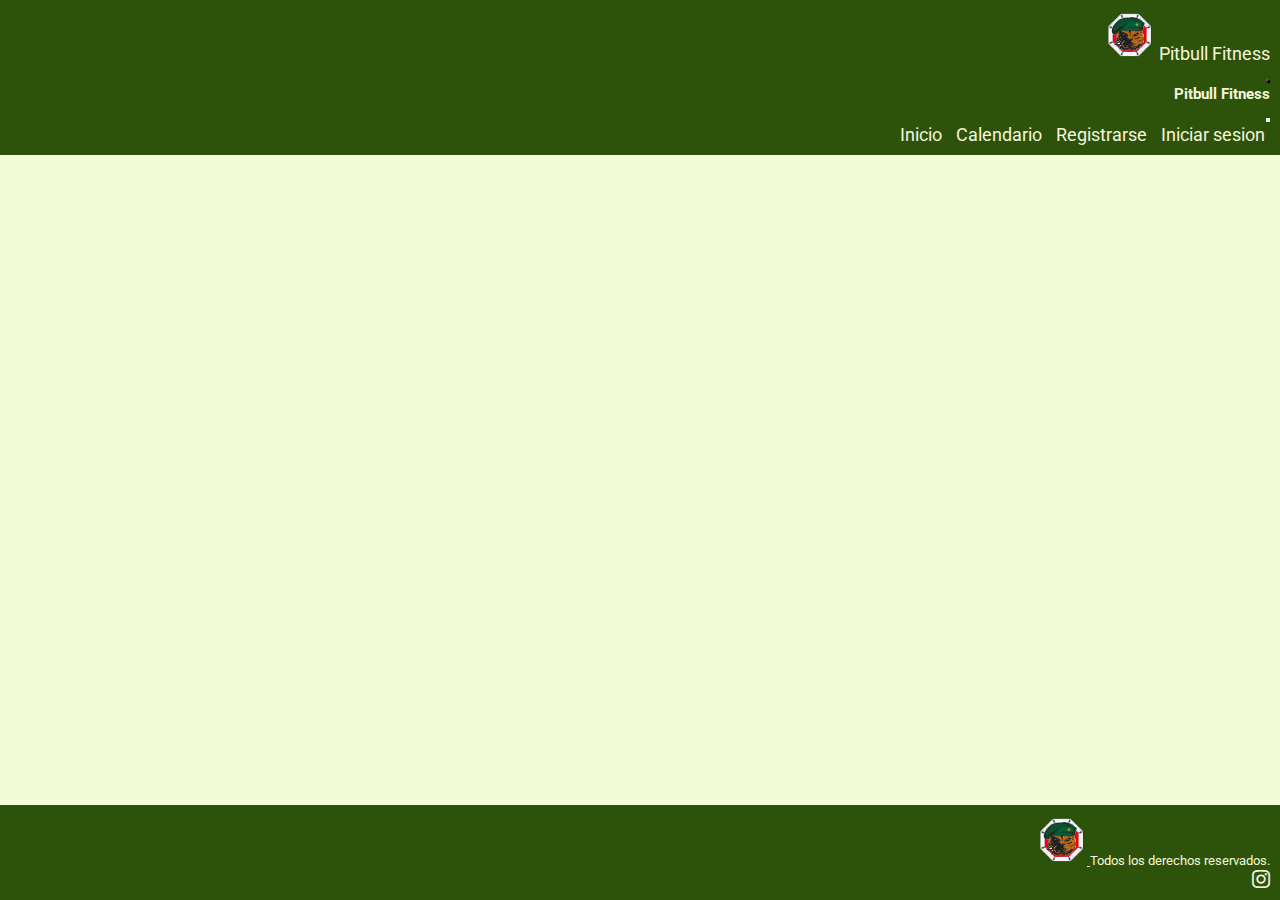
==== calendario.html @ 92b73635 "front listo" ====
<!DOCTYPE html>
<html lang="es">
<head>
    <meta charset="UTF-8">

    <meta name="viewport" content="width=device-width, initial-scale=1">

    <link rel="preconnect" href="https://fonts.googleapis.com">
    <link rel="preconnect" href="https://fonts.gstatic.com" crossorigin>
    <link href="https://fonts.googleapis.com/css2?family=Montserrat&family=Roboto&display=swap" rel="stylesheet">
    <link rel="stylesheet" href="https://cdn.jsdelivr.net/npm/bootstrap-icons@1.9.1/font/bootstrap-icons.css">


    
    <link href="https://cdn.jsdelivr.net/npm/bootstrap@5.2.1/dist/css/bootstrap.min.css" rel="stylesheet" integrity="sha384-iYQeCzEYFbKjA/T2uDLTpkwGzCiq6soy8tYaI1GyVh/UjpbCx/TYkiZhlZB6+fzT" crossorigin="anonymous">


    
    <link href="css/estilos.css" rel="stylesheet">

    <title>Pitbull Fitness</title>
</head>
<body>
    <!--NavBar-->
    <header>
        <nav class="navbar navbar-expand-lg ">
                <div class="container">
                    <div class="logo">
                    <img src="imagenes/LogoPitbull.png" width="50" alt="logo Pitbull" title="logo Pitbull">
                    <a class="text" href="index.html">Pitbull Fitness</a>
                </div>
              <button class="navbar-toggler" type="button" data-bs-toggle="offcanvas" data-bs-target="#offcanvasNavbar" aria-controls="offcanvasNavbar">
                <span class="navbar-toggler-icon"></span>
              </button>
              <div class="offcanvas offcanvas-end" tabindex="-1" id="offcanvasNavbar" aria-labelledby="offcanvasNavbarLabel">
                <div class="offcanvas-header">
                  <h5 class="offcanvas-title" id="offcanvasNavbarLabel">Pitbull Fitness</h5>
                  <button type="button" class="btn-close" data-bs-dismiss="offcanvas" aria-label="Close"></button>
                </div>
                <div class="offcanvas-body">
                  <ul class="navbar-nav justify-content-end flex-grow-1 pe-3">
                    <li class="nav-item">
                      <a class="nav-link" aria-current="page" href="index.html">Inicio</a>
                    </li>
                    <li class="nav-item">
                        <a  class="nav-link" href="calendario.html">Calendario</a>
                    </li>
                    <li class="nav-item">
                      <a class="nav-link" href="register.html">Registrarse</a>
                    </li>
                    <li class="nav-item">
                        <a class="nav-link" href="login.html">Iniciar sesion</a>
                    </li>
                  </ul>
                </div>
              </div>
            </div>
        </nav>
    </header>


    <!--Encabezado de la pag-->

    <!-- <div class="bg-imagen">

    </div> -->

    <!--Almanaque-->

    <section>

    </section>

    <!--Footer-->

    <footer class="d-flex flex-wrap justify-content-between align-items-center py-3">
      <div class="col-md-4 d-flex align-items-center logo">
        <a href="index.html" class="mb-3 me-2 mb-md-0 text-muted text-decoration-none lh-1">
            <img src="imagenes/LogoPitbull.png" width="50" alt="Logo pitbull" title=" Logo pitbull ">
        </a>
        <span class="mb-3 mb-md-0 text-muted"> Todos los derechos reservados.</span>
      </div>
  
      <ul class="nav col-md-4 justify-content-end list-unstyled d-flex">
        <!-- <li class="ms-3"><a class="text-muted" href="#"><i class="bi bi-facebook"></i></a></li> -->
            <li class="ms-3"><a class="text-muted" href="https://www.instagram.com/pitbullfitness649/"><i class="bi bi-instagram"></i> </a></li>
            <!-- <li class="ms-3"><a class="text-muted" href="#"><i class="bi bi-twitter"></i> </a></li> -->
            <!-- <li class="ms-3"><a class="text-muted" href="#"><i class="bi bi-whatsapp"></i> </a></li> -->
      </ul>
    </footer>


    <script src="https://cdn.jsdelivr.net/npm/bootstrap@5.2.1/dist/js/bootstrap.bundle.min.js" integrity="sha384-u1OknCvxWvY5kfmNBILK2hRnQC3Pr17a+RTT6rIHI7NnikvbZlHgTPOOmMi466C8" crossorigin="anonymous"></script>

    
</body>
</html>
---- css/estilos.css ----
/* Reset */
* {
  margin: 0;
  padding: 0;
  box-sizing: border-box;
}

/* General para la pag */
body {
  margin: 0;
  font-family: 'Montserrat', sans-serif;
  font-family: 'Roboto', sans-serif;
  font-size: large;
  background-color: #f3fad7;
  display: flex;
  flex-direction: column;
  min-height: 100vh;
}

body footer {
  display: block;
  width: 100%;
  float: left;
  text-align: right;
  box-sizing: border-box;
  padding: 10px;
  margin-top: auto;
  background-color: #2d530a;
}

body footer .text-muted {
  --bs-text-opacity: 1;
  font-size: small;
  color: beige !important;
}

body footer .border-top {
  border-top: 0px !important;
}

body footer .bi, body footer .bi-instagram {
  font-size: large;
}

/* NavBar */
header {
  background-color: #2d530a;
  font-size: large !important;
  padding: 10px;
  display: block;
  width: 100%;
  float: left;
  text-align: right;
  box-sizing: border-box;
}

header ul {
  position: relative;
  padding-top: 20px;
  text-align: right;
  display: inline;
}

header li {
  display: inline !important;
  flex-wrap: wrap;
  padding-top: 10px;
  padding-left: 5px;
  padding-right: 5px;
  text-align: center;
  transition: all 0.4s;
}

header a {
  text-decoration: none;
  color: beige;
}

header a:hover {
  color: #16c56e;
}

header .nav-item {
  flex-wrap: wrap;
  text-decoration: none;
  color: beige;
}

header .nav-link {
  display: inline;
  color: beige;
}

header .nav-link:hover {
  color: #16c56e;
}

header .dropdown-menu {
  --bs-dropdown-bg: $color !important;
}

header .offcanvas {
  background-color: #2d530a;
  color: beige;
}

header .navbar-toggler {
  background-color: beige;
  color: beige;
}

section .card {
  --bs-card-bg: $color-fondo;
  text-align: center;
}

section .botones {
  gap: 0.5rem !important;
  margin-right: auto !important;
  margin-left: auto !important;
  display: grid !important;
  width: 50%;
}

section table, section th, section tr, section td {
  border: none;
}
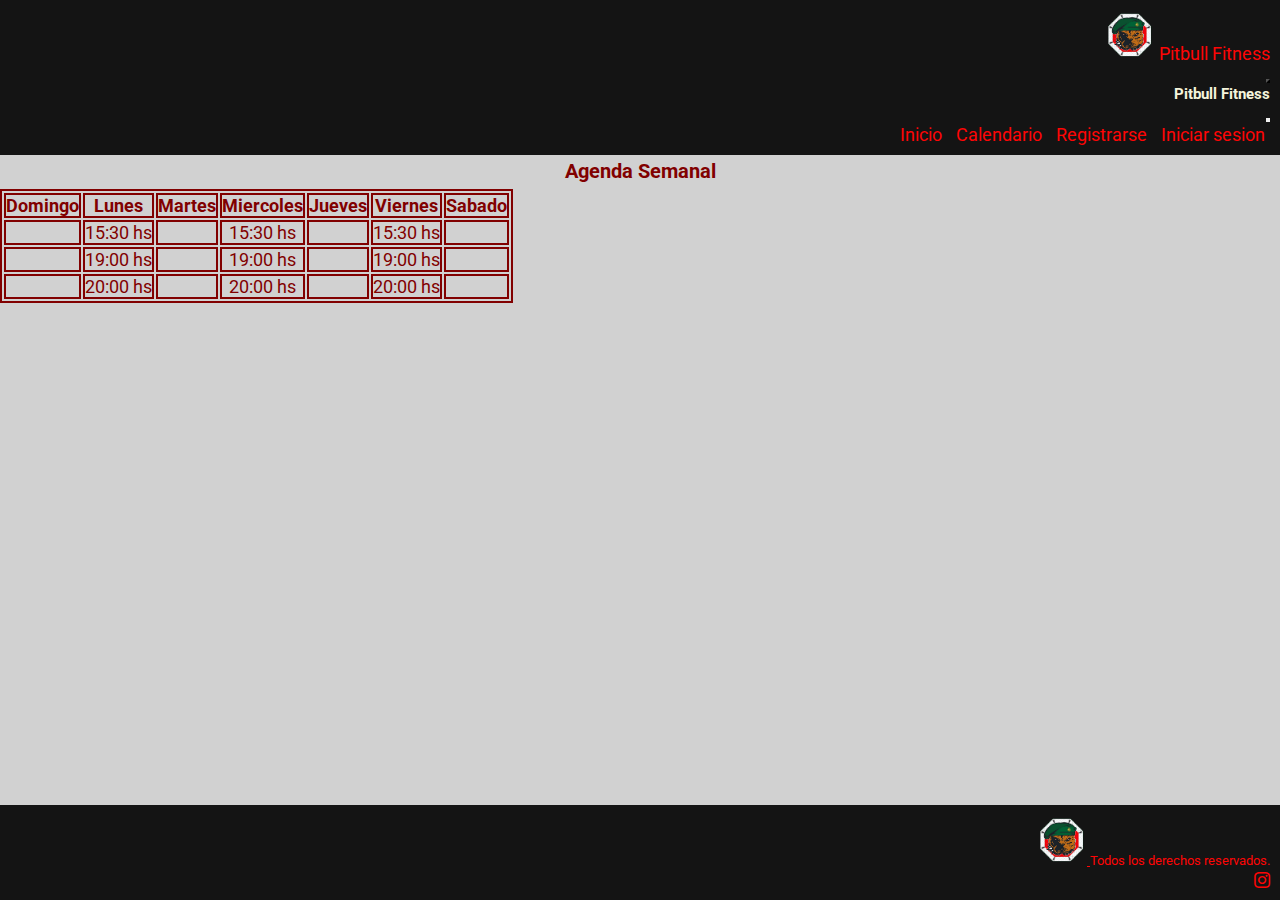
==== commit 744725dc: "cambio de color, logo y favicon" ====
--- a/calendario.html
+++ b/calendario.html
@@ -4,6 +4,11 @@
     <meta charset="UTF-8">
 
     <meta name="viewport" content="width=device-width, initial-scale=1">
+
+    <link rel="apple-touch-icon" sizes="180x180" href="/imagenes/favicon/apple-touch-icon.png">
+    <link rel="icon" type="image/png" sizes="32x32" href="/imagenes/favicon/favicon-32x32.png">
+    <link rel="icon" type="image/png" sizes="16x16" href="/imagenes/favicon/favicon-16x16.png">
+    <link rel="manifest" href="/imagenes/favicon/site.webmanifest">
 
     <link rel="preconnect" href="https://fonts.googleapis.com">
     <link rel="preconnect" href="https://fonts.gstatic.com" crossorigin>
@@ -68,6 +73,65 @@
     <!--Almanaque-->
 
     <section>
+      <div class="container">
+        <div class="row">
+          <div class="col-md-12">
+              <div class="table-responsive">
+                <table class="table users table-hover">
+      
+                    <h1> Agenda Semanal</h1> <!-- PONER MES CON PYTHON -->
+                    <thead>
+                        <tr>
+                          <th scope="col">Domingo</th>
+                          <th scope="col">Lunes</th>
+                          <th scope="col">Martes</th>
+                          <th scope="col">Miercoles</th>
+                          <th scope="col">Jueves</th>
+                          <th scope="col">Viernes</th>
+                          <th scope="col">Sabado</th>
+              
+                        </tr>
+                    </thead>
+                    <tbody>
+                        <tr>
+                          <th ></th>
+                          <td><a href="">15:30 hs</a></td>
+                          <td></td>
+                          <td><a href="">15:30 hs</a></td>
+                          <td></td>
+                          <td><a href="">15:30 hs</a></td>
+                          <td></td>
+
+                        </tr>
+                        <tr>
+                          <th></th>
+                          <td><a href="">19:00 hs</a></td>
+                          <td></td>
+                          <td><a href="">19:00 hs</a></td>
+                          <td></td>
+                          <td><a href="">19:00 hs</a></td>
+                          <td></td>
+
+                        </tr>
+                        <tr>
+                          <th></th>
+                          <td><a href="">20:00 hs</a></td>
+                          <td></td>
+                          <td><a href="">20:00 hs</a></td>
+                          <td></td>
+                          <td><a href="">20:00 hs</a></td>
+                          <td></td>
+
+                        </tr>
+                
+                    </tbody>
+                </table>
+              </div>
+          </div>
+        </div>
+      </div>
+          
+
 
     </section>
 
--- a/css/estilos.css
+++ b/css/estilos.css
@@ -11,7 +11,7 @@
   font-family: 'Montserrat', sans-serif;
   font-family: 'Roboto', sans-serif;
   font-size: large;
-  background-color: #f3fad7;
+  background-color: #d1d1d1;
   display: flex;
   flex-direction: column;
   min-height: 100vh;
@@ -25,13 +25,13 @@
   box-sizing: border-box;
   padding: 10px;
   margin-top: auto;
-  background-color: #2d530a;
+  background-color: #141414;
 }
 
 body footer .text-muted {
   --bs-text-opacity: 1;
   font-size: small;
-  color: beige !important;
+  color: #ff0505 !important;
 }
 
 body footer .border-top {
@@ -39,12 +39,12 @@
 }
 
 body footer .bi, body footer .bi-instagram {
-  font-size: large;
+  font-size: medium;
 }
 
 /* NavBar */
 header {
-  background-color: #2d530a;
+  background-color: #141414;
   font-size: large !important;
   padding: 10px;
   display: block;
@@ -73,34 +73,83 @@
 
 header a {
   text-decoration: none;
-  color: beige;
+  color: #ff0505;
 }
 
 header a:hover {
-  color: #16c56e;
+  color: #f7c4c4;
 }
 
 header .nav-item {
   flex-wrap: wrap;
   text-decoration: none;
-  color: beige;
+  color: #ff0505;
 }
 
 header .nav-link {
   display: inline;
-  color: beige;
+  color: #ff0505;
 }
 
 header .nav-link:hover {
-  color: #16c56e;
+  color: #f7c4c4;
 }
 
 header .dropdown-menu {
-  --bs-dropdown-bg: $color !important;
+  --bs-dropdown-bg: /* CALENDARIO */
+
+// ol {
+//   list-style: none;
+//   display: grid;
+//   grid-template-columns: repeat(7, 1fr);
+// }
+
+// .first-day {
+//   grid-column-start: 5;
+// }
+
+// .day-name {
+//   font-weight: bold;
+//   font-size: 12px;
+//   text-align: center;
+//   margin-bottom: 2px;
+//   padding: 4px;
+// }
+
+/* CALENDARIO TABLA */
+
+.titulo {
+  font-weight: bold;
+  font-size: 20px;
+  text-align: center;
+  margin-bottom: 2px;
+  padding: 4px;
+}
+
+.cuerpo {
+  border: #000000 solid 1px;
+  text-decoration: none;
+  text-align: center;
+  /* width: 19%; */
+  /* min-height: 100vh; */
+  
+
+}
+
+/* .table {
+  overflow-x: auto;
+} */
+
+a {
+  text-decoration: none;
+  color: #000000;
+  
+}
+a:hover !important;
 }
 
 header .offcanvas {
-  background-color: #2d530a;
+  background-color: #141414;
   color: beige;
 }
 
@@ -122,6 +171,50 @@
   width: 50%;
 }
 
+section .border {
+  border: none;
+}
+
+/* CALENDARIO */
+ol {
+  list-style: none;
+  display: grid;
+  grid-template-columns: repeat(7, 1fr);
+}
+
+.first-day {
+  grid-column-start: 5;
+}
+
+.day-name {
+  font-weight: bold;
+  font-size: 12px;
+  text-align: center;
+  margin-bottom: 2px;
+  padding: 4px;
+}
+
+/* CALENDARIO TABLA */
 section table, section th, section tr, section td {
-  border: none;
-}
+  border: #810000 solid 2px;
+  text-decoration: none;
+  text-align: center;
+  color: #810000;
+}
+
+section h1 {
+  font-size: 20px;
+  text-align: center;
+  margin-bottom: 2px;
+  padding: 4px;
+  color: #810000;
+}
+
+section a {
+  text-decoration: none;
+  color: #810000;
+}
+
+section a:hover {
+  color: #ff0505;
+}
